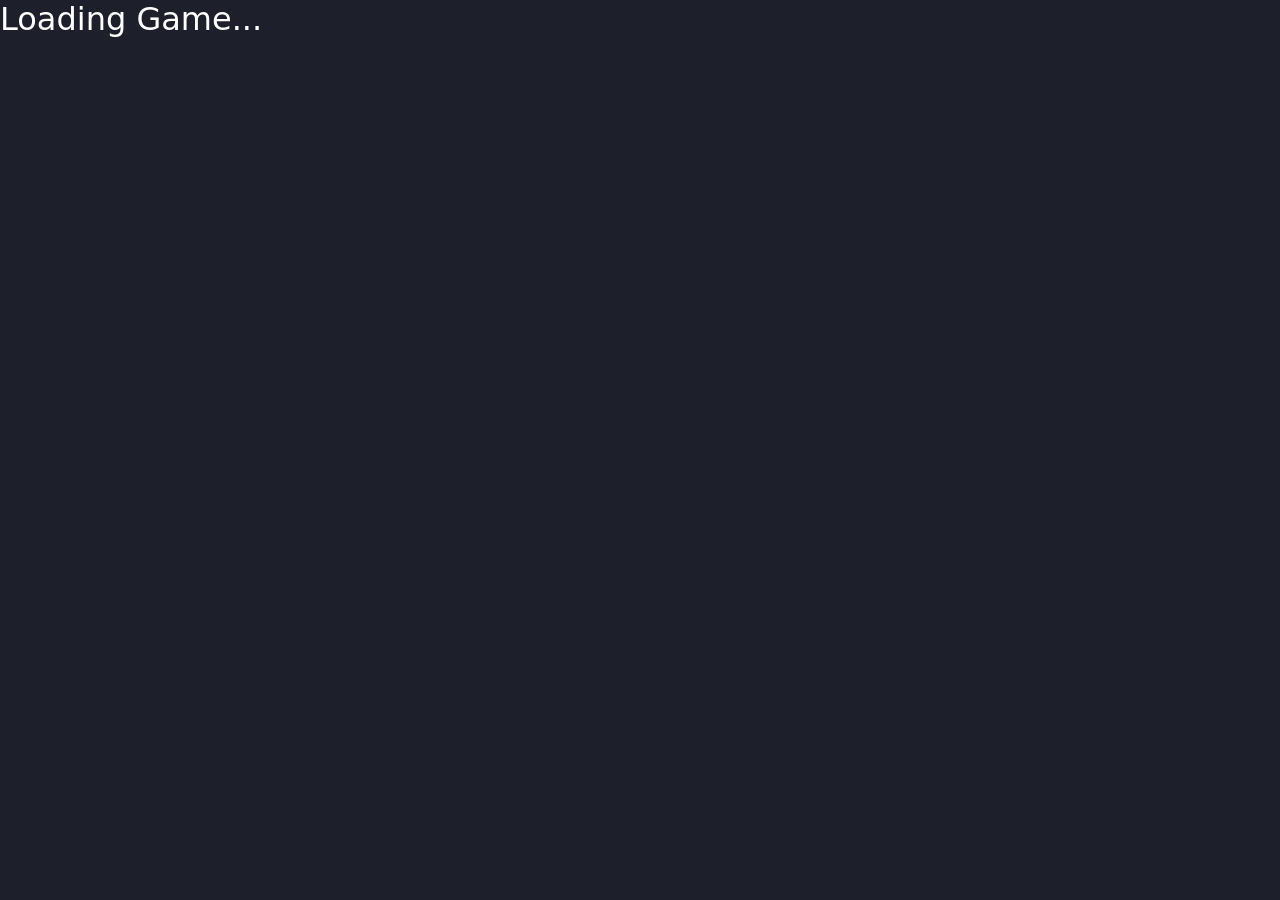
==== src/index.html @ 1c8fcd75 "change name" ====
<!DOCTYPE html>
<html lang="en">

<head>
    <meta charset="UTF-8">
    <meta name="viewport" content="width=device-width, initial-scale=1.0">
    <link rel="stylesheet" href="./styles/bootstrap/css/bootstrap.min.css">
    <link rel="stylesheet" href="./styles/style.css">
</head>

<body>
    <h1 id="m_txt_logMessage" class="text-white txt-message">Loading Game...</h1>

    <!-- Main Table Page -->
    <div id="m_view_container" class="page">
        <div class="header">
            <div class="px-2 d-flex justify-content-start">
                <h2 class="text-white" id="m_txt_title">hyber-cheat</h2>
                <div class="form-check form-switch ms-auto">
                    <input class="form-check-input" type="checkbox" id="m_chk_env" checked>
                    <label class="form-check-label text-white" for="m_chk_env">Staging</label>
                </div>
            </div>

            <div class="px-2 mb-2 d-flex justify-content-start">
                <div class="me-2">
                    <input type="text" class="form-control" id="m_inp_cheat" placeholder="Cheat Title">
                </div>
                <div>
                    <button type="button" class="btn btn-primary" id="m_btn_add">Add</button>
                </div>
                <div class="ms-auto">
                    <button type="button" class="btn btn-danger" id="m_btn_clear">Clear Session</button>
                    <button type="button" class="btn btn-warning" id="m_btn_reload">Reload</button>
                </div>
            </div>
        </div>

        <div class="content content-m-table" id="m_tbl_cheat">
            <table class="table table-bordered table-light">
                <thead>
                    <tr>
                        <th>Game ID</th>
                        <th>Name</th>
                        <th>Action</th>
                    </tr>
                </thead>
                <tbody id="m_tbl_body"></tbody>
            </table>
        </div>

        <div class="footer">
            <button class="btn btn-success me-3" id="m_btn_speedUp">Speed X10</button>
            <button class="btn btn-danger hidden" id="m_btn_stopSpeed">Stop Speed</button>
            <button class="btn btn-secondary float-end" id="m_btn_exportAll">Export All</button>
        </div>
    </div>

    <!-- Setup Form Page -->
    <div id="s_view_container" class="page">
        <div class="header">
            <div class="d-flex justify-content-between top-div pt-2 pb-2">
                <h2 class="text-white" id="s_txt_title"></h2>
                <div>
                    <button class="btn btn-primary me-1" id="s_btn_add">Add Step</button>
                    <button class="btn btn-success me-1" id="s_btn_run">►Run</button>
                    <button class="btn btn-danger me-2" id="s_btn_back">Back</button>
                </div>
            </div>
        </div>
        <div class=" content">
            <div id="s_lst_steps" class="sortable-list"></div>
        </div>
    </div>

    <!-- Execution Page -->
    <div id="e_view_container" class="page">
        <div class="header">
            <div class="d-flex justify-content-between top-div pt-2 pb-2">
                <h2 class="text-white" id="e_txt_title"></h2>
                <div>
                    <button class="btn btn-danger me-2" id="e_btn_back">Back</button>
                </div>
            </div>
        </div>

        <div class="content">
            <div class="card">
                <div class="card-header bg-dark text-white">
                    <h5>Control Panel</h5>
                </div>
                <div class="card-body">
                    <div class="status-panel mb-3">
                        <p>
                            Status:
                            <span id="e_txt_status" class="fw-bold">Stopped</span>
                            <span id="e_ico_status" class="status-indicator status-indicator-stopped"></span>
                            <span id="e_txt_step">Step: 0</span>
                        </p>
                    </div>

                    <div class="control-buttons d-flex mb-3">
                        <button id="e_btn_play" class="btn btn-success me-2">Play</button>
                        <button id="e_btn_stop" class="btn btn-danger me-2" disabled>Stop</button>
                        <button id="e_btn_pause" class="btn btn-warning me-2" disabled>Pause</button>
                        <button id="e_btn_resume" class="btn btn-primary" disabled>Resume</button>
                    </div>

                    <div class="utility-buttons mb-3">
                        <button id="e_btn_clearLog" class="btn btn-secondary">Clear Log</button>
                        <button id="e_btn_clear" class="btn btn-danger">Clear Session</button>
                        <button id="e_btn_reload" class="btn btn-warning">Reload</button>
                    </div>

                    <div class="log-section">
                        <label for="e_txt_logs" class="form-label">Log</label>
                        <div id="e_txt_logs" class="log-container"></div>
                    </div>
                </div>
            </div>
        </div>
    </div>

    <script src="./index.js" type="module"></script>
    <script src="./styles/bootstrap/js/bootstrap.bundle.min.js"></script>
</body>

</html>
---- src/styles/style.css ----
body {
    background-color: #1d1f2a;
    background-size: cover;
    background-attachment: fixed;
    background-position: center;
    background-repeat: no-repeat;
    height: 100%;
    width: 100%;
}

.txt-message {
    font-size: 2em;
    word-wrap: break-word;
    overflow-wrap: break-word;
    white-space: normal;
}

.status-indicator {
    width: 10px;
    height: 10px;
    border-radius: 50%;
    display: inline-block;
    margin-right: 10px;
}

.status-indicator-running {
    background-color: green;
}

.status-indicator-paused {
    background-color: orange;
}

.status-indicator-stopped {
    background-color: red;
}

.log-container {
    height: 200px;
    overflow-y: auto;
    background-color: #f8f9fa;
    border: 1px solid #dee2e6;
    padding: 10px;
    font-family: monospace;
    font-size: 0.9rem;
}

.log-info {
    color: green;
}

.log-warning {
    color: orange;
}

.log-error {
    color: red;
}

.header {
    background-color: black;
    width: 100%;
    position: fixed;
    z-index: 10;
}

.content {
    padding-top: 100px;
    padding-left: 10px;
    padding-right: 10px;
    padding-bottom: 20px;
}

.content-m-table {
    height: calc(100vh - 70px);
    overflow-y: auto;
}

.page {
    display: none;
    width: 100%;
}

.visible {
    display: block;
}

.hidden {
    display: none;
}

.table {
    width: 100%;
}

.footer {
    position: fixed;
    bottom: 0;
    width: 100%;
    background-color: black;
    padding: 10px;
}
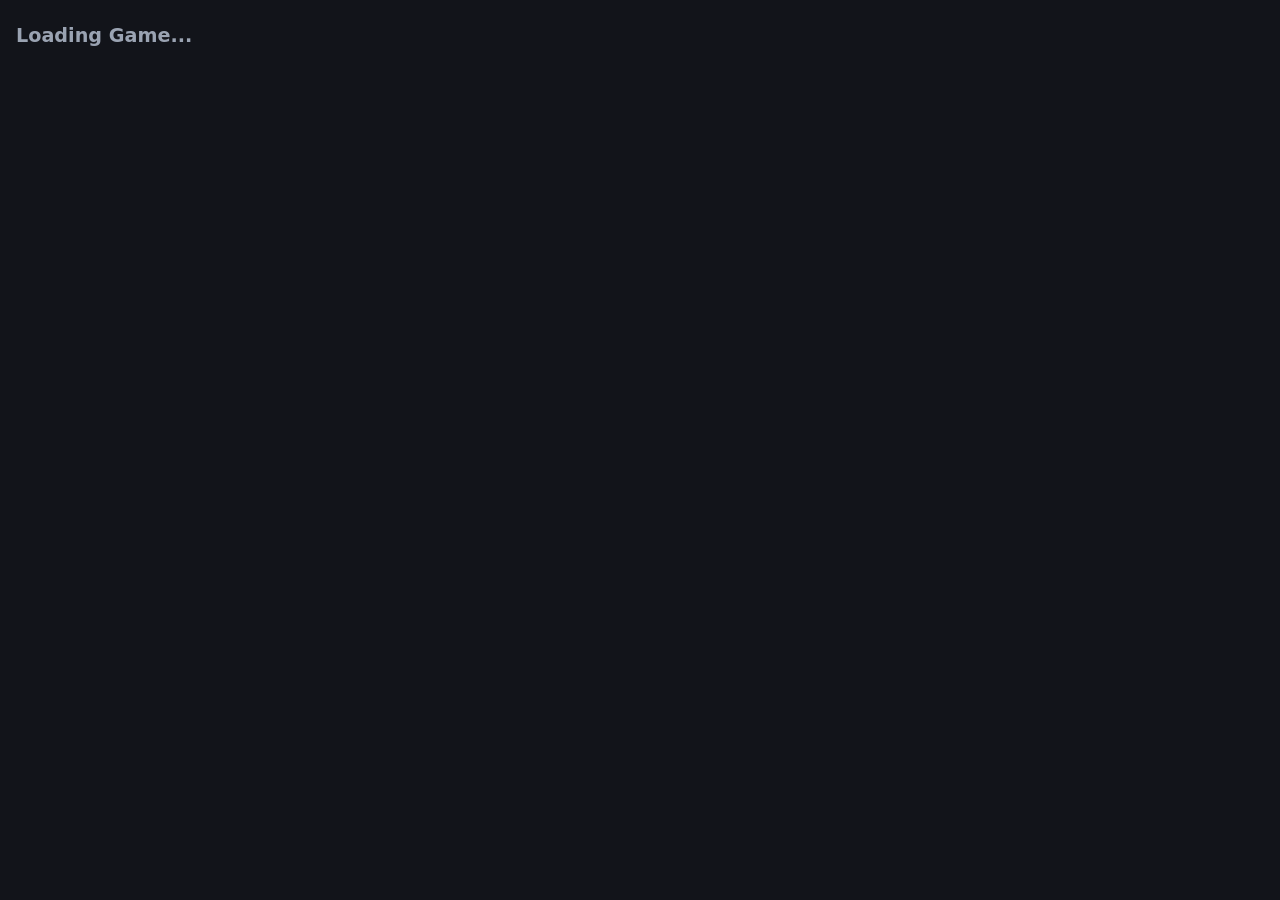
==== commit 191294d5: "change ui style" ====
--- a/src/index.html
+++ b/src/index.html
@@ -4,71 +4,79 @@
 <head>
     <meta charset="UTF-8">
     <meta name="viewport" content="width=device-width, initial-scale=1.0">
+    <title>hyber-cheat</title>
     <link rel="stylesheet" href="./styles/bootstrap/css/bootstrap.min.css">
     <link rel="stylesheet" href="./styles/style.css">
+    <link rel="stylesheet" href="./styles/card.css">
+    <link rel="stylesheet" href="./styles/drag-drop.css">
 </head>
 
 <body>
-    <h1 id="m_txt_logMessage" class="text-white txt-message">Loading Game...</h1>
+    <h1 id="m_txt_logMessage" class="txt-message">Loading Game...</h1>
 
     <!-- Main Table Page -->
     <div id="m_view_container" class="page">
         <div class="header">
-            <div class="px-2 d-flex justify-content-start">
-                <h2 class="text-white" id="m_txt_title">hyber-cheat</h2>
-                <div class="form-check form-switch ms-auto">
+            <div class="header-top">
+                <div class="brand">
+                    <img class="brand-logo" src="./asset/images/icon.png" alt="">
+                    <h2 id="m_txt_title">hyber-cheat</h2>
+                </div>
+                <div class="env-switch form-check form-switch">
                     <input class="form-check-input" type="checkbox" id="m_chk_env" checked>
-                    <label class="form-check-label text-white" for="m_chk_env">Staging</label>
+                    <label class="form-check-label" for="m_chk_env">Staging</label>
                 </div>
             </div>
 
-            <div class="px-2 mb-2 d-flex justify-content-start">
-                <div class="me-2">
-                    <input type="text" class="form-control" id="m_inp_cheat" placeholder="Cheat Title">
-                </div>
-                <div>
+            <div class="toolbar">
+                <div class="toolbar-group">
+                    <input type="text" class="form-control input-cheat" id="m_inp_cheat" placeholder="Cheat title…">
                     <button type="button" class="btn btn-primary" id="m_btn_add">Add</button>
                 </div>
-                <div class="ms-auto">
-                    <button type="button" class="btn btn-danger" id="m_btn_clear">Clear Session</button>
-                    <button type="button" class="btn btn-warning" id="m_btn_reload">Reload</button>
+                <div class="toolbar-group toolbar-group-end">
+                    <button type="button" class="btn btn-danger btn-ghost" id="m_btn_clear">Clear Session</button>
+                    <button type="button" class="btn btn-warning btn-ghost" id="m_btn_reload">Reload</button>
                 </div>
             </div>
         </div>
 
         <div class="content content-m-table" id="m_tbl_cheat">
-            <table class="table table-bordered table-light">
-                <thead>
-                    <tr>
-                        <th>Game ID</th>
-                        <th>Name</th>
-                        <th>Action</th>
-                    </tr>
-                </thead>
-                <tbody id="m_tbl_body"></tbody>
-            </table>
+            <div class="table-shell">
+                <table class="table table-modern">
+                    <thead>
+                        <tr>
+                            <th>Game ID</th>
+                            <th>Name</th>
+                            <th>Action</th>
+                        </tr>
+                    </thead>
+                    <tbody id="m_tbl_body"></tbody>
+                </table>
+            </div>
         </div>
 
         <div class="footer">
-            <button class="btn btn-success me-3" id="m_btn_speedUp">Speed X10</button>
-            <button class="btn btn-danger hidden" id="m_btn_stopSpeed">Stop Speed</button>
-            <button class="btn btn-secondary float-end" id="m_btn_exportAll">Export All</button>
+            <div class="footer-group">
+                <button class="btn btn-success" id="m_btn_speedUp">Speed ×10</button>
+                <button class="btn btn-danger hidden" id="m_btn_stopSpeed">Stop Speed</button>
+            </div>
+            <button class="btn btn-secondary btn-ghost" id="m_btn_exportAll">Export All</button>
         </div>
     </div>
 
     <!-- Setup Form Page -->
     <div id="s_view_container" class="page">
         <div class="header">
-            <div class="d-flex justify-content-between top-div pt-2 pb-2">
-                <h2 class="text-white" id="s_txt_title"></h2>
-                <div>
-                    <button class="btn btn-primary me-1" id="s_btn_add">Add Step</button>
-                    <button class="btn btn-success me-1" id="s_btn_run">►Run</button>
-                    <button class="btn btn-danger me-2" id="s_btn_back">Back</button>
+            <div class="header-top">
+                <h2 id="s_txt_title"></h2>
+                <div class="toolbar-group">
+                    <button class="btn btn-primary" id="s_btn_add">Add Step</button>
+                    <button class="btn btn-success" id="s_btn_run">► Run</button>
+                    <button class="btn btn-danger btn-ghost" id="s_btn_back">Back</button>
                 </div>
             </div>
         </div>
-        <div class=" content">
+        <div class="content content-setup">
             <div id="s_lst_steps" class="sortable-list"></div>
         </div>
     </div>
@@ -76,40 +84,40 @@
     <!-- Execution Page -->
     <div id="e_view_container" class="page">
         <div class="header">
-            <div class="d-flex justify-content-between top-div pt-2 pb-2">
-                <h2 class="text-white" id="e_txt_title"></h2>
-                <div>
-                    <button class="btn btn-danger me-2" id="e_btn_back">Back</button>
+            <div class="header-top">
+                <h2 id="e_txt_title"></h2>
+                <div class="toolbar-group">
+                    <button class="btn btn-danger btn-ghost" id="e_btn_back">Back</button>
                 </div>
             </div>
         </div>
 
-        <div class="content">
-            <div class="card">
-                <div class="card-header bg-dark text-white">
+        <div class="content content-exec">
+            <div class="panel">
+                <div class="panel-header">
                     <h5>Control Panel</h5>
                 </div>
-                <div class="card-body">
-                    <div class="status-panel mb-3">
-                        <p>
-                            Status:
-                            <span id="e_txt_status" class="fw-bold">Stopped</span>
+                <div class="panel-body">
+                    <div class="status-panel">
+                        <div class="status-row">
+                            <span class="status-label">Status</span>
+                            <span id="e_txt_status" class="status-value">Stopped</span>
                             <span id="e_ico_status" class="status-indicator status-indicator-stopped"></span>
-                            <span id="e_txt_step">Step: 0</span>
-                        </p>
+                            <span id="e_txt_step" class="status-step">Step: 0</span>
+                        </div>
                     </div>
 
-                    <div class="control-buttons d-flex mb-3">
-                        <button id="e_btn_play" class="btn btn-success me-2">Play</button>
-                        <button id="e_btn_stop" class="btn btn-danger me-2" disabled>Stop</button>
-                        <button id="e_btn_pause" class="btn btn-warning me-2" disabled>Pause</button>
+                    <div class="control-buttons">
+                        <button id="e_btn_play" class="btn btn-success">Play</button>
+                        <button id="e_btn_stop" class="btn btn-danger" disabled>Stop</button>
+                        <button id="e_btn_pause" class="btn btn-warning" disabled>Pause</button>
                         <button id="e_btn_resume" class="btn btn-primary" disabled>Resume</button>
                     </div>
 
-                    <div class="utility-buttons mb-3">
-                        <button id="e_btn_clearLog" class="btn btn-secondary">Clear Log</button>
-                        <button id="e_btn_clear" class="btn btn-danger">Clear Session</button>
-                        <button id="e_btn_reload" class="btn btn-warning">Reload</button>
+                    <div class="utility-buttons">
+                        <button id="e_btn_clearLog" class="btn btn-secondary btn-ghost">Clear Log</button>
+                        <button id="e_btn_clear" class="btn btn-danger btn-ghost">Clear Session</button>
+                        <button id="e_btn_reload" class="btn btn-warning btn-ghost">Reload</button>
                     </div>
 
                     <div class="log-section">
@@ -125,4 +133,4 @@
     <script src="./styles/bootstrap/js/bootstrap.bundle.min.js"></script>
 </body>
 
-</html>+</html>
--- a/src/styles/style.css
+++ b/src/styles/style.css
@@ -1,102 +1,552 @@
+:root {
+    --bg-base: #12141a;
+    --bg-panel: #1a1d24;
+    --bg-soft: #22262f;
+    --bg-hover: #2a303b;
+    --border: #2e3440;
+    --border-strong: #3d4452;
+    --text: #e6e8ec;
+    --text-muted: #9aa3b2;
+    --accent: #3b82f6;
+    --accent-soft: #1e3a5f;
+    --success: #22c55e;
+    --warning: #eab308;
+    --danger: #ef4444;
+    --radius: 3px;
+    --font: system-ui, -apple-system, "Segoe UI", sans-serif;
+    --mono: ui-monospace, Menlo, Consolas, monospace;
+}
+
+*,
+*::before,
+*::after {
+    box-sizing: border-box;
+}
+
+html,
 body {
-    background-color: #1d1f2a;
-    background-size: cover;
-    background-attachment: fixed;
-    background-position: center;
-    background-repeat: no-repeat;
     height: 100%;
-    width: 100%;
+}
+
+body {
+    margin: 0;
+    font-family: var(--font);
+    color: var(--text);
+    background: var(--bg-base);
+}
+
+h1, h2, h3, h4, h5, h6 {
+    margin: 0;
+    color: var(--text);
+    font-weight: 600;
+}
+
+a {
+    color: var(--accent);
+    text-decoration: none;
+}
+
+a:hover {
+    text-decoration: underline;
 }
 
 .txt-message {
-    font-size: 2em;
+    margin: 0;
+    padding: 1.5rem 1rem;
+    font-size: 1.2rem;
+    font-weight: 600;
+    color: var(--text-muted);
     word-wrap: break-word;
     overflow-wrap: break-word;
     white-space: normal;
 }
 
-.status-indicator {
-    width: 10px;
-    height: 10px;
-    border-radius: 50%;
-    display: inline-block;
-    margin-right: 10px;
-}
-
-.status-indicator-running {
-    background-color: green;
-}
-
-.status-indicator-paused {
-    background-color: orange;
-}
-
-.status-indicator-stopped {
-    background-color: red;
-}
-
-.log-container {
-    height: 200px;
-    overflow-y: auto;
-    background-color: #f8f9fa;
-    border: 1px solid #dee2e6;
-    padding: 10px;
-    font-family: monospace;
-    font-size: 0.9rem;
-}
-
-.log-info {
-    color: green;
-}
-
-.log-warning {
-    color: orange;
-}
-
-.log-error {
-    color: red;
-}
-
-.header {
-    background-color: black;
-    width: 100%;
-    position: fixed;
-    z-index: 10;
-}
-
-.content {
-    padding-top: 100px;
-    padding-left: 10px;
-    padding-right: 10px;
-    padding-bottom: 20px;
-}
-
-.content-m-table {
-    height: calc(100vh - 70px);
-    overflow-y: auto;
-}
+.txt-message.text-danger { color: var(--danger); }
+.txt-message.text-warning { color: var(--warning); }
+.txt-message.text-success { color: var(--success); }
 
 .page {
     display: none;
     width: 100%;
-}
-
-.visible {
-    display: block;
-}
-
-.hidden {
-    display: none;
-}
-
-.table {
+    min-height: 100vh;
+}
+
+.visible { display: block; }
+.hidden { display: none; }
+
+.header {
+    position: sticky;
+    top: 0;
+    z-index: 20;
     width: 100%;
+    padding: 0.75rem 1rem;
+    background: var(--bg-panel);
+    border-bottom: 1px solid var(--border);
+}
+
+.header-top {
+    display: flex;
+    align-items: center;
+    justify-content: space-between;
+    gap: 0.75rem;
+    margin-bottom: 0.65rem;
+}
+
+.brand {
+    display: flex;
+    align-items: center;
+    gap: 0.5rem;
+    min-width: 0;
+}
+
+.brand-logo {
+    width: 24px;
+    height: 24px;
+    border-radius: var(--radius);
+    object-fit: cover;
+}
+
+.brand h2,
+.header-top h2 {
+    font-size: 1.05rem;
+    white-space: nowrap;
+    overflow: hidden;
+    text-overflow: ellipsis;
+}
+
+.env-switch {
+    display: flex;
+    align-items: center;
+    gap: 0.4rem;
+    margin: 0;
+    padding: 0.2rem 0.5rem;
+    border-radius: var(--radius);
+    background: var(--bg-soft);
+    border: 1px solid var(--border);
+}
+
+.env-switch .form-check-label {
+    color: var(--text-muted);
+    font-size: 0.85rem;
+    margin: 0;
+    user-select: none;
+}
+
+.env-switch .form-check-input {
+    width: 2em;
+    height: 1.1em;
+    margin: 0;
+    background-color: #3d4452;
+    border-color: transparent;
+    cursor: pointer;
+    border-radius: 1px;
+}
+
+.env-switch .form-check-input:checked {
+    background-color: var(--accent);
+    border-color: var(--accent);
+}
+
+.toolbar {
+    display: flex;
+    align-items: center;
+    justify-content: space-between;
+    gap: 0.5rem;
+    flex-wrap: wrap;
+}
+
+.toolbar-group {
+    display: flex;
+    align-items: center;
+    gap: 0.4rem;
+    flex-wrap: wrap;
+}
+
+.toolbar-group-end {
+    margin-left: auto;
+}
+
+.input-cheat {
+    width: min(260px, 50vw);
+}
+
+.content {
+    padding: 0.85rem 1rem;
+    padding-bottom: 4.5rem;
+}
+
+.content-m-table {
+    min-height: calc(100vh - 160px);
+}
+
+.content-setup,
+.content-exec {
+    padding-bottom: 1rem;
 }
 
 .footer {
     position: fixed;
     bottom: 0;
-    width: 100%;
-    background-color: black;
-    padding: 10px;
-}+    left: 0;
+    right: 0;
+    z-index: 20;
+    display: flex;
+    align-items: center;
+    justify-content: space-between;
+    gap: 0.5rem;
+    padding: 0.65rem 1rem;
+    background: var(--bg-panel);
+    border-top: 1px solid var(--border);
+}
+
+.footer-group {
+    display: flex;
+    gap: 0.4rem;
+}
+
+.form-control,
+.form-select {
+    color: var(--text) !important;
+    background-color: var(--bg-soft) !important;
+    border: 1px solid var(--border-strong) !important;
+    border-radius: var(--radius) !important;
+    box-shadow: none !important;
+}
+
+.form-control:focus,
+.form-select:focus {
+    border-color: var(--accent) !important;
+    box-shadow: none !important;
+}
+
+.form-control::placeholder {
+    color: var(--text-muted);
+}
+
+.form-label {
+    color: var(--text-muted);
+    font-size: 0.85rem;
+    font-weight: 600;
+    margin-bottom: 0.35rem;
+}
+
+.btn {
+    --bs-btn-padding-x: 0.75rem;
+    --bs-btn-padding-y: 0.35rem;
+    border-radius: var(--radius) !important;
+    font-weight: 600 !important;
+    font-size: 0.85rem !important;
+    border: 1px solid transparent !important;
+    box-shadow: none !important;
+}
+
+.btn:hover:not(:disabled) {
+    filter: brightness(1.08);
+}
+
+.btn:disabled {
+    opacity: 0.45;
+}
+
+.btn-sm {
+    --bs-btn-padding-x: 0.55rem;
+    --bs-btn-padding-y: 0.2rem;
+    font-size: 0.78rem !important;
+}
+
+.btn-primary {
+    background: var(--accent) !important;
+    color: #fff !important;
+}
+
+.btn-success {
+    background: var(--success) !important;
+    color: #fff !important;
+}
+
+.btn-danger {
+    background: var(--danger) !important;
+    color: #fff !important;
+}
+
+.btn-warning {
+    background: var(--warning) !important;
+    color: #1a1a1a !important;
+}
+
+.btn-secondary {
+    background: var(--bg-soft) !important;
+    color: var(--text) !important;
+    border-color: var(--border-strong) !important;
+}
+
+.btn-ghost {
+    background: transparent !important;
+    border-color: var(--border-strong) !important;
+}
+
+.btn-ghost.btn-danger {
+    color: var(--danger) !important;
+    background: transparent !important;
+}
+
+.btn-ghost.btn-warning {
+    color: var(--warning) !important;
+    background: transparent !important;
+}
+
+.btn-ghost.btn-secondary {
+    color: var(--text-muted) !important;
+    background: transparent !important;
+}
+
+.btn-link {
+    color: var(--text-muted) !important;
+    text-decoration: none !important;
+    padding: 0.15rem 0.35rem !important;
+    border-radius: var(--radius) !important;
+}
+
+.btn-link:hover {
+    color: var(--text) !important;
+    background: var(--bg-hover) !important;
+}
+
+.btn-edit-cheatName {
+    background: var(--bg-soft) !important;
+    color: var(--text) !important;
+    border-color: var(--border) !important;
+}
+
+.table-shell {
+    background: var(--bg-panel);
+    border: 1px solid var(--border);
+    border-radius: var(--radius);
+    overflow: hidden;
+}
+
+.table-modern {
+    margin: 0;
+    color: var(--text);
+    --bs-table-bg: transparent;
+    --bs-table-color: var(--text);
+    --bs-table-border-color: var(--border);
+    --bs-table-striped-bg: transparent;
+    vertical-align: middle;
+}
+
+.table-modern thead th {
+    position: sticky;
+    top: 0;
+    z-index: 1;
+    background: var(--bg-soft);
+    color: var(--text-muted);
+    font-size: 0.75rem;
+    font-weight: 600;
+    text-transform: uppercase;
+    letter-spacing: 0.04em;
+    border-bottom: 1px solid var(--border) !important;
+    padding: 0.65rem 0.85rem;
+}
+
+.table-modern tbody td {
+    padding: 0.65rem 0.85rem;
+    border-color: var(--border) !important;
+    background: transparent;
+}
+
+.table-modern tbody tr:hover {
+    background: var(--bg-hover);
+}
+
+.table-modern .list-cheatName-link {
+    font-weight: 600;
+    color: var(--text);
+}
+
+.table-modern .list-cheatName-link:hover {
+    color: var(--accent);
+}
+
+.table-modern .action-cell {
+    display: flex;
+    flex-wrap: wrap;
+    gap: 0.35rem;
+}
+
+.table-modern .name-cell {
+    display: flex;
+    align-items: center;
+    gap: 0.35rem;
+    flex-wrap: wrap;
+}
+
+.game-id-badge {
+    display: inline-flex;
+    align-items: center;
+    padding: 0.1rem 0.4rem;
+    border-radius: var(--radius);
+    background: var(--accent-soft);
+    color: #93c5fd;
+    font-family: var(--mono);
+    font-size: 0.78rem;
+    font-weight: 600;
+}
+
+.panel {
+    background: var(--bg-panel);
+    border: 1px solid var(--border);
+    border-radius: var(--radius);
+    overflow: hidden;
+}
+
+.panel-header {
+    padding: 0.7rem 0.9rem;
+    border-bottom: 1px solid var(--border);
+    background: var(--bg-soft);
+}
+
+.panel-header h5 {
+    margin: 0;
+    font-size: 0.9rem;
+}
+
+.panel-body {
+    padding: 0.9rem;
+}
+
+.status-panel {
+    margin-bottom: 0.85rem;
+    padding: 0.65rem 0.85rem;
+    border-radius: var(--radius);
+    background: var(--bg-soft);
+    border: 1px solid var(--border);
+}
+
+.status-row {
+    display: flex;
+    align-items: center;
+    gap: 0.5rem;
+    flex-wrap: wrap;
+    margin: 0;
+}
+
+.status-label {
+    color: var(--text-muted);
+    font-size: 0.85rem;
+}
+
+.status-value {
+    font-weight: 700;
+}
+
+.status-step {
+    margin-left: auto;
+    color: var(--text-muted);
+    font-family: var(--mono);
+    font-size: 0.85rem;
+}
+
+.status-indicator {
+    width: 8px;
+    height: 8px;
+    border-radius: 50%;
+    display: inline-block;
+}
+
+.status-indicator-running { background-color: var(--success); }
+.status-indicator-paused { background-color: var(--warning); }
+.status-indicator-stopped { background-color: var(--danger); }
+
+.control-buttons,
+.utility-buttons {
+    display: flex;
+    flex-wrap: wrap;
+    gap: 0.4rem;
+    margin-bottom: 0.85rem;
+}
+
+.log-section {
+    margin-top: 0.15rem;
+}
+
+.log-container {
+    height: 240px;
+    overflow-y: auto;
+    background: #0d0f14;
+    border: 1px solid var(--border);
+    border-radius: var(--radius);
+    padding: 0.75rem 0.85rem;
+    font-family: var(--mono);
+    font-size: 0.8rem;
+    line-height: 1.5;
+    color: #c8ced8;
+}
+
+.log-info { color: var(--success); }
+.log-warning { color: var(--warning); }
+.log-error { color: var(--danger); }
+
+::-webkit-scrollbar {
+    width: 8px;
+    height: 8px;
+}
+
+::-webkit-scrollbar-track {
+    background: transparent;
+}
+
+::-webkit-scrollbar-thumb {
+    background: #3d4452;
+    border-radius: var(--radius);
+}
+
+::-webkit-scrollbar-thumb:hover {
+    background: #525a6a;
+}
+
+.card {
+    background: var(--bg-panel) !important;
+    border: 1px solid var(--border) !important;
+    border-radius: var(--radius) !important;
+    color: var(--text);
+    box-shadow: none;
+    overflow: hidden;
+}
+
+.card-header {
+    background: var(--bg-soft) !important;
+    border-bottom: 1px solid var(--border) !important;
+    color: var(--text) !important;
+}
+
+.card-body {
+    background: transparent;
+    color: var(--text);
+}
+
+.card-body input,
+.card-body select,
+.card-body textarea {
+    color: var(--text);
+    background-color: var(--bg-soft);
+    border: 1px solid var(--border-strong);
+    border-radius: var(--radius);
+}
+
+.card-body label,
+.card-body p,
+.card-body span,
+.card-body div {
+    color: var(--text);
+}
+
+.leftDiv,
+.rightDiv {
+    padding: 0.25rem;
+}
+
+.rightDiv.is-updating {
+    background: var(--accent-soft);
+    border-radius: var(--radius);
+}
--- a/src/styles/card.css
+++ b/src/styles/card.css
@@ -0,0 +1,102 @@
+.form-value-container {
+    margin-bottom: 0.5rem;
+    display: flex;
+    flex-direction: column;
+    gap: 0.1rem;
+    padding: 0.45rem 0.6rem;
+    border-radius: var(--radius);
+    background: var(--bg-soft);
+    border: 1px solid var(--border);
+}
+
+.value-label {
+    font-weight: 700;
+    margin-left: 0;
+    font-family: var(--mono);
+    font-size: 0.85rem;
+    word-break: break-word;
+}
+
+.matrix-container {
+    margin-top: 0.75rem;
+    border: 1px solid var(--border);
+    padding: 0.65rem;
+    border-radius: var(--radius);
+    background: #0d0f14;
+    color: #c8ced8;
+    font-family: var(--mono);
+    font-size: 0.8rem;
+    overflow-x: auto;
+}
+
+.matrix-container pre {
+    margin: 0;
+    color: inherit;
+}
+
+.card-header {
+    cursor: pointer;
+    gap: 0.4rem;
+    align-items: center !important;
+    padding: 0.55rem 0.75rem !important;
+}
+
+.card-header:hover {
+    background-color: var(--bg-hover) !important;
+}
+
+.card-header > a {
+    color: var(--text);
+    font-weight: 600;
+    text-decoration: none;
+}
+
+.card-header > a:first-child {
+    min-width: 4.5rem;
+}
+
+.card-actions {
+    display: flex;
+    align-items: center;
+    gap: 0.1rem;
+    margin-left: auto;
+}
+
+.card-actions .btn-link {
+    min-width: 1.75rem;
+    font-size: 0.9rem;
+    line-height: 1;
+}
+
+.form-card .card-body {
+    padding: 0.85rem !important;
+}
+
+.form-card .card-body::after {
+    content: "";
+    display: table;
+    clear: both;
+}
+
+.form-card .leftDiv table,
+.form-card .rightDiv table {
+    color: var(--text);
+}
+
+.form-card .leftDiv td,
+.form-card .rightDiv td {
+    padding: 0.15rem;
+}
+
+.form-card input[type="submit"],
+.form-card button[type="submit"],
+.form-card input[type="button"] {
+    margin-top: 0.5rem;
+    border-radius: var(--radius);
+    border: none;
+    padding: 0.35rem 0.75rem;
+    font-weight: 600;
+    background: var(--accent);
+    color: #fff;
+    cursor: pointer;
+}
--- a/src/styles/drag-drop.css
+++ b/src/styles/drag-drop.css
@@ -0,0 +1,69 @@
+.sortable-list {
+    position: relative;
+    display: flex;
+    flex-direction: column;
+    gap: 0.5rem;
+}
+
+.form-card {
+    cursor: move;
+    user-select: none;
+}
+
+.form-card.dragging {
+    opacity: 0.5;
+    border-color: var(--accent) !important;
+}
+
+.sortable-list.dragging-active .form-card:not(.dragging) {
+    border-style: dashed !important;
+}
+
+.drop-zone {
+    border: 2px dashed var(--border-strong);
+    border-radius: var(--radius);
+    padding: 1.25rem;
+    text-align: center;
+    background: var(--bg-soft);
+    color: var(--text-muted);
+}
+
+.drop-zone.drag-over,
+.content-m-table.drag-over,
+#m_tbl_cheat.drag-over {
+    border-color: var(--accent);
+    background: var(--accent-soft);
+}
+
+.drag-overlay {
+    display: none;
+    position: fixed;
+    top: 0;
+    left: 0;
+    width: 100%;
+    height: 100%;
+    background: rgba(0, 0, 0, 0.55);
+    z-index: 9999;
+    pointer-events: none;
+}
+
+.drag-overlay.active {
+    display: flex;
+    justify-content: center;
+    align-items: center;
+}
+
+.drag-overlay-content {
+    padding: 1.25rem 1.5rem;
+    background: var(--bg-panel);
+    border: 1px solid var(--border-strong);
+    border-radius: var(--radius);
+    text-align: center;
+    color: var(--text);
+}
+
+.drag-overlay-icon {
+    font-size: 2rem;
+    margin-bottom: 0.5rem;
+    color: var(--accent);
+}
